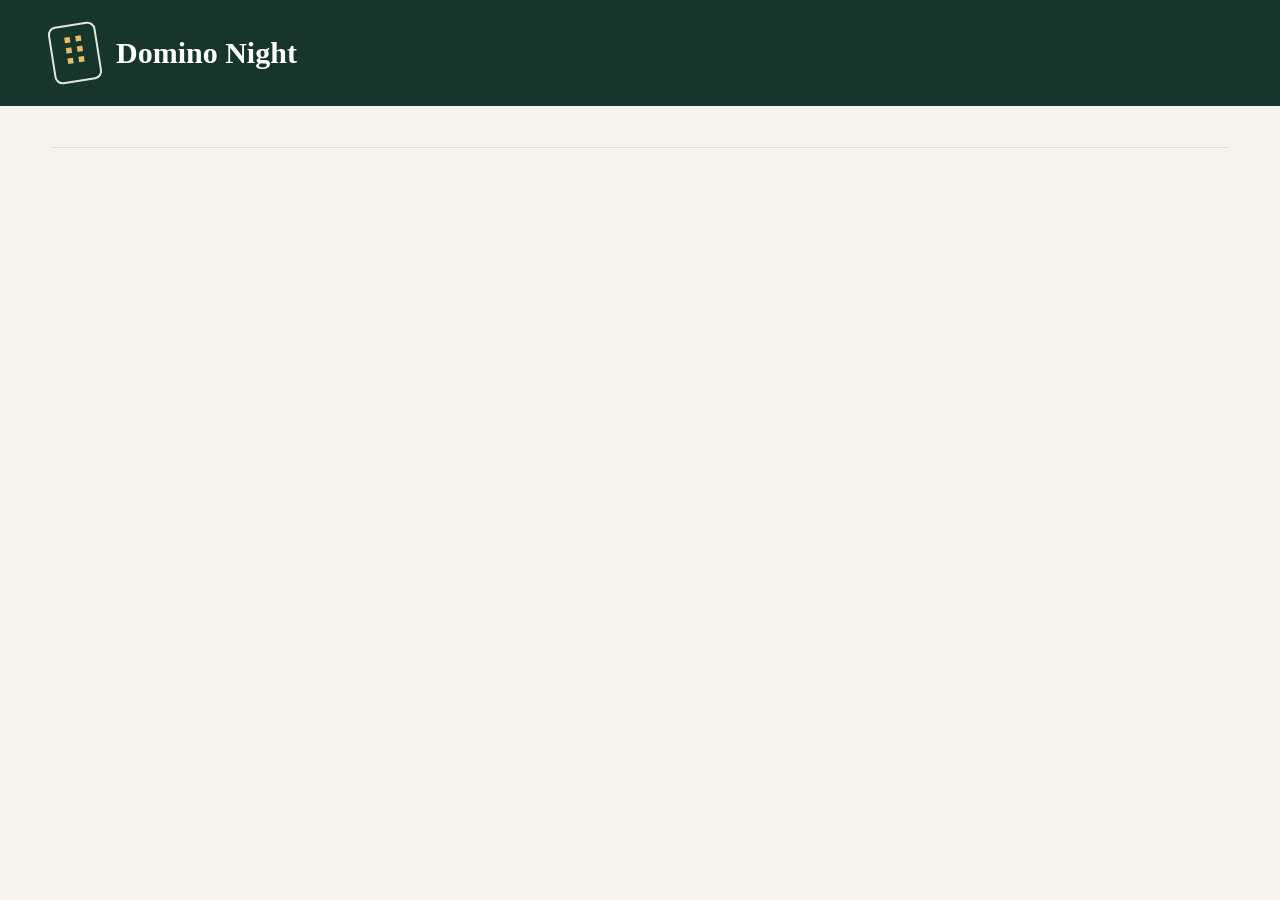
==== template.html @ ec05b013 "Create standalone dominoes tournament tracker" ====
<!doctype html>
<html lang="en"><head><meta charset="utf-8"><meta name="viewport" content="width=device-width,initial-scale=1"><title>Domino Night · Tournament desk</title>
<style>
:root{--bg:#f5f3ec;--ink:#17352d;--muted:#65756d;--line:#d8dfd6;--card:#fffef9;--green:#216548;--gold:#e5bd64;--red:#a83e30}*{box-sizing:border-box}body{margin:0;background:var(--bg);color:var(--ink);font:16px/1.5 system-ui,Segoe UI,sans-serif}button,input,textarea,select{font:inherit}button{cursor:pointer;border:1px solid var(--line);border-radius:9px;padding:10px 16px;background:var(--card);color:var(--ink);font-weight:650}button:hover{border-color:var(--green);background:#eaf2e9}button:disabled{opacity:.45;cursor:not-allowed}button.primary{background:var(--green);color:white;border-color:var(--green)}button.danger{color:var(--red)}input,textarea,select{padding:10px;border:1px solid #a8b7ac;border-radius:7px;background:white;color:var(--ink)}input:focus,textarea:focus,button:focus-visible{outline:3px solid var(--gold);outline-offset:2px}input[type=number]{width:100px}label{display:block;font-size:14px;font-weight:650}label input,label textarea{display:block;margin-top:6px;width:100%}textarea{min-height:255px;resize:vertical}header{background:var(--ink);color:white;padding:24px 4vw;display:flex;align-items:center;justify-content:space-between;gap:20px}.brand{display:flex;align-items:center;gap:17px}.tile{font-size:38px;border:2px solid #e1e7db;border-radius:8px;line-height:1;padding:8px;transform:rotate(-9deg);color:var(--gold)}h1{font-family:Georgia,serif;font-size:30px;margin:0;line-height:1.15}.eyebrow{text-transform:uppercase;letter-spacing:.16em;font-size:11px;font-weight:700;color:#c2d4c6;margin:0 0 7px}header .sub{font-size:13px;color:#c2d4c6;margin:6px 0 0}.actions{display:flex;gap:8px;flex-wrap:wrap;align-items:center}header button{background:#ffffff12;color:white;border-color:#ffffff35;font-size:13px}.shell{max-width:1460px;margin:auto;padding:26px 4vw 50px}nav{display:flex;gap:6px;border-bottom:1px solid var(--line);padding-bottom:15px;margin-bottom:24px;flex-wrap:wrap}nav button{border:none;background:transparent}nav button.active{background:var(--ink);color:white}.status{font-size:12px;color:var(--muted);margin-left:auto;align-self:center}.stats{display:grid;grid-template-columns:repeat(4,1fr);gap:14px;margin-bottom:24px}.stat{border-top:3px solid var(--green);padding:14px 18px;background:var(--card);border-radius:0 0 9px 9px}.stat b{display:block;font-size:29px;line-height:1.2}.stat span{font-size:12px;color:var(--muted);text-transform:uppercase;letter-spacing:.07em}.layout{display:grid;grid-template-columns:1.25fr 1fr;gap:24px}.panel{background:var(--card);border:1px solid var(--line);padding:24px;border-radius:12px;margin-bottom:18px}h2{font:700 25px Georgia,serif;margin:0 0 10px}h3{font-size:16px;margin:0 0 12px}p{margin:8px 0 14px}.muted{color:var(--muted)}.small{font-size:13px}.notice{border-left:4px solid var(--gold);padding:13px 17px;background:#fbf2d9;border-radius:0 7px 7px 0;margin:14px 0}.fieldrow{display:flex;gap:15px;margin:16px 0}.fieldrow>*{flex:1}.grid{display:grid;grid-template-columns:repeat(3,minmax(0,1fr));gap:15px}.match{background:var(--card);border:1px solid var(--line);border-radius:12px;padding:19px}.match.done{border-top:3px solid var(--green)}.match-head{display:flex;justify-content:space-between;align-items:center;font-size:12px;text-transform:uppercase;letter-spacing:.05em;margin-bottom:16px;color:var(--muted)}.pill{border-radius:20px;padding:3px 8px;font-size:11px;background:#e9efdf;color:var(--green);font-weight:700}.team-row{display:grid;grid-template-columns:1fr 83px;gap:10px;align-items:center;margin:10px 0}.team-row input{width:83px;min-width:0;font-size:21px;text-align:center;font-weight:750}.team-row strong{font-size:16px}.match button{width:100%;margin-top:10px;padding:8px}.versus{color:var(--muted);font-size:11px;letter-spacing:.12em}.roundnav{display:flex;gap:8px;margin:0 0 18px}.roundnav button.active{background:var(--ink);color:white}.sectionbar{display:flex;gap:16px;align-items:center;justify-content:space-between;margin:22px 0 15px}.sectionbar h2{margin:0}.table-wrap{overflow:auto;border:1px solid var(--line);border-radius:10px;background:var(--card)}table{border-collapse:collapse;width:100%;font-variant-numeric:tabular-nums}th,td{padding:12px 14px;text-align:right;border-bottom:1px solid var(--line)}th{font-size:11px;text-transform:uppercase;letter-spacing:.05em;color:var(--muted);background:#eef1e8}th:nth-child(2),td:nth-child(2){text-align:left}td:nth-child(2){font-weight:650}tr.top td:first-child{color:var(--green);font-weight:800}tr.cut td{border-bottom:3px solid var(--gold)}.rank{display:inline-block;min-width:27px;text-align:center}ol,ul{padding-left:23px}.rules li{margin-bottom:10px}.foot{font-size:12px;color:var(--muted);margin-top:24px}.empty{padding:35px;text-align:center;border:1px dashed #a8b7ac;border-radius:12px}.bracket{display:grid;grid-template-columns:1fr 50px 1fr;align-items:center;gap:16px}.connector{font-size:30px;text-align:center;color:var(--green)}.champion{background:var(--ink);color:white;padding:24px;border-radius:10px;margin-top:16px}.champion .eyebrow{color:var(--gold)}#toast{position:fixed;bottom:25px;left:50%;transform:translateX(-50%);z-index:100;max-width:90vw;padding:13px 22px;background:var(--ink);color:white;border-radius:10px;box-shadow:0 5px 30px #0003}#toast:empty{display:none}dialog{border:1px solid var(--line);border-radius:15px;max-width:520px;padding:28px;background:var(--card);color:var(--ink)}dialog::backdrop{background:#10231dc9}.tv{background:#102d24;color:#f2f5e9}.tv header{background:#0a231c;padding:20px 3vw}.tv .shell{max-width:none;padding:20px 3vw}.tv .stats{margin-bottom:17px}.tv .stat,.tv .panel,.tv .match,.tv .table-wrap{background:#193c30;color:#f2f5e9;border-color:#3a5848}.tv .muted,.tv .stat span,.tv .match-head,.tv .foot{color:#b5c9b8}.tv th{background:#214333;color:#c8d9c7}.tv td{border-color:#365340;padding:9px 12px}.tv tr.top td:first-child{color:var(--gold)}.tv th{padding:9px 12px}.tv .tv-grid{display:grid;grid-template-columns:1.18fr 1fr;gap:25px}.tv .tv-board td{font-size:20px}.tv .tv-board th{font-size:11px}.tv .tv-board td:nth-child(2){font-size:21px}.tv .team-row{grid-template-columns:1fr 60px}.tv .tv-score{font-size:27px;text-align:right;color:var(--gold)}.tv .grid{grid-template-columns:repeat(2,minmax(0,1fr))}.tv .sectionbar h2{font-size:24px}.tv .match{padding:15px}.tv .match-head{margin-bottom:10px}.tv .pill{background:#34523a;color:#e5ebce}.tv .notice{background:#52451f;color:#fff0cc}.tv .roundnav button.active{background:var(--gold);color:var(--ink)}.tv-bye{margin:14px 0;font-size:14px;color:#c3d1bc}.tv .champion{border:1px solid var(--gold)}.print-only{display:none}
.tv nav{display:none}.tv .bracket{grid-template-columns:1fr 24px 1fr;gap:10px}@media(max-height:850px){.tv header{padding:12px 3vw}.tv h1{font-size:26px}.tv header .sub{display:none}.tv .shell{padding-top:10px}.tv .stat{padding:9px 14px}.tv .stat b{font-size:23px}.tv .stats{margin-bottom:8px}.tv .sectionbar{margin:10px 0}.tv .sectionbar h2{font-size:22px}.tv .tv-board td{padding:6px 10px;font-size:17px}.tv .tv-board td:nth-child(2){font-size:17px}.tv .team-row{margin:5px 0;grid-template-columns:1fr 44px}.tv .team-row strong{font-size:14px;line-height:1.3}.tv .match-head{font-size:10px;margin-bottom:7px}.tv .match{padding:12px}.tv .tv-score{font-size:22px}.tv .champion{padding:14px;margin-top:10px}.tv .champion h2{font-size:21px}.tv .champion p{margin-bottom:0}.tv .foot{margin-top:10px}}@media(max-width:1000px){.grid{grid-template-columns:repeat(2,minmax(0,1fr))}.layout{grid-template-columns:1fr}.tv .tv-grid{grid-template-columns:1fr}.tv .tv-board td{font-size:17px}}@media(max-width:600px){header{align-items:flex-start;flex-direction:column}h1{font-size:26px}.shell{padding:20px 16px}.grid,.stats{grid-template-columns:repeat(2,minmax(0,1fr))}.grid{grid-template-columns:1fr}.stat{padding:10px}.stat b{font-size:24px}.panel{padding:18px}.bracket{grid-template-columns:1fr}.connector{transform:rotate(90deg)}.fieldrow{flex-direction:column}.status{width:100%;margin:5px 0}th,td{padding:9px 7px;font-size:13px}}
@media print{@page{size:letter;margin:.5in}body{background:white;color:black;font-size:10pt}header{background:white;color:black;padding:0 0 12px;border-bottom:1px solid #aaa}header .actions,nav,.no-print,.roundnav,button,.stats,#toast,.status{display:none!important}.shell{padding:14px 0}.panel,.match,.table-wrap{border-color:#aaa;background:white;border-radius:0;padding:12px}.grid{grid-template-columns:repeat(2,1fr)}.match,.panel{break-inside:avoid}.round-print{break-before:page}.round-print:first-child{break-before:auto}.team-row input{border:0;font-size:15pt}h2{font-size:18pt}.eyebrow,header .sub{color:#333}.tile{display:none}.layout{display:block}.print-only{display:block}.foot{font-size:8pt}.notice{background:white;border-color:#999}.bracket{grid-template-columns:1fr 25px 1fr}.champion{color:black;background:white;border:1px solid #aaa}th{background:#eee}th,td{padding:7px}#main> .panel{margin:0}.rules li{margin-bottom:8px}}
/* THEME_STYLES */
</style></head><body><header><!-- ISLAND_ART --><div class="brand"><div class="tile" aria-hidden="true">⠿</div><div><h1 id="eventTitle">Domino Night</h1></div></div><div class="actions" id="headerActions"></div></header><div class="shell"><nav id="nav"></nav><main id="main"></main><p class="foot" id="footer"></p></div><div id="toast" role="status" aria-live="polite"></div><dialog id="confirmDialog"><h2 id="dialogTitle"></h2><p id="dialogBody"></p><div class="actions"><button id="dialogCancel">Cancel</button><button id="dialogOK" class="primary">Continue</button></div></dialog>
<script>/* CORE_SCRIPT */</script><script>/* APP_SCRIPT */</script></body></html>
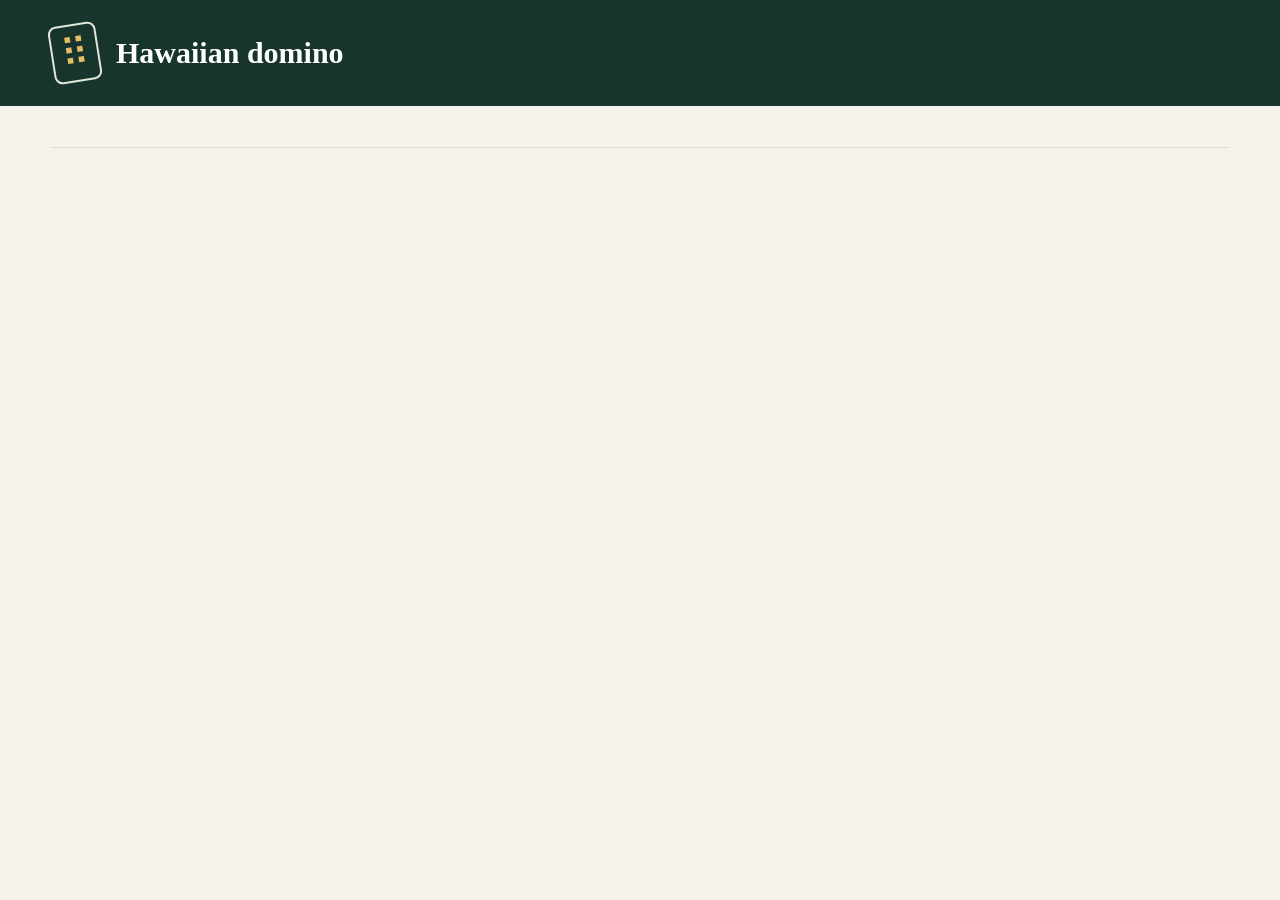
==== commit 4afdc855: "Give every player exactly four qualifying games" ====
--- a/template.html
+++ b/template.html
@@ -1,9 +1,9 @@
 <!doctype html>
-<html lang="en"><head><meta charset="utf-8"><meta name="viewport" content="width=device-width,initial-scale=1"><title>Domino Night · Tournament desk</title>
+<html lang="en"><head><meta charset="utf-8"><meta name="viewport" content="width=device-width,initial-scale=1"><title>Hawaiian domino · Tournament desk</title>
 <style>
 :root{--bg:#f5f3ec;--ink:#17352d;--muted:#65756d;--line:#d8dfd6;--card:#fffef9;--green:#216548;--gold:#e5bd64;--red:#a83e30}*{box-sizing:border-box}body{margin:0;background:var(--bg);color:var(--ink);font:16px/1.5 system-ui,Segoe UI,sans-serif}button,input,textarea,select{font:inherit}button{cursor:pointer;border:1px solid var(--line);border-radius:9px;padding:10px 16px;background:var(--card);color:var(--ink);font-weight:650}button:hover{border-color:var(--green);background:#eaf2e9}button:disabled{opacity:.45;cursor:not-allowed}button.primary{background:var(--green);color:white;border-color:var(--green)}button.danger{color:var(--red)}input,textarea,select{padding:10px;border:1px solid #a8b7ac;border-radius:7px;background:white;color:var(--ink)}input:focus,textarea:focus,button:focus-visible{outline:3px solid var(--gold);outline-offset:2px}input[type=number]{width:100px}label{display:block;font-size:14px;font-weight:650}label input,label textarea{display:block;margin-top:6px;width:100%}textarea{min-height:255px;resize:vertical}header{background:var(--ink);color:white;padding:24px 4vw;display:flex;align-items:center;justify-content:space-between;gap:20px}.brand{display:flex;align-items:center;gap:17px}.tile{font-size:38px;border:2px solid #e1e7db;border-radius:8px;line-height:1;padding:8px;transform:rotate(-9deg);color:var(--gold)}h1{font-family:Georgia,serif;font-size:30px;margin:0;line-height:1.15}.eyebrow{text-transform:uppercase;letter-spacing:.16em;font-size:11px;font-weight:700;color:#c2d4c6;margin:0 0 7px}header .sub{font-size:13px;color:#c2d4c6;margin:6px 0 0}.actions{display:flex;gap:8px;flex-wrap:wrap;align-items:center}header button{background:#ffffff12;color:white;border-color:#ffffff35;font-size:13px}.shell{max-width:1460px;margin:auto;padding:26px 4vw 50px}nav{display:flex;gap:6px;border-bottom:1px solid var(--line);padding-bottom:15px;margin-bottom:24px;flex-wrap:wrap}nav button{border:none;background:transparent}nav button.active{background:var(--ink);color:white}.status{font-size:12px;color:var(--muted);margin-left:auto;align-self:center}.stats{display:grid;grid-template-columns:repeat(4,1fr);gap:14px;margin-bottom:24px}.stat{border-top:3px solid var(--green);padding:14px 18px;background:var(--card);border-radius:0 0 9px 9px}.stat b{display:block;font-size:29px;line-height:1.2}.stat span{font-size:12px;color:var(--muted);text-transform:uppercase;letter-spacing:.07em}.layout{display:grid;grid-template-columns:1.25fr 1fr;gap:24px}.panel{background:var(--card);border:1px solid var(--line);padding:24px;border-radius:12px;margin-bottom:18px}h2{font:700 25px Georgia,serif;margin:0 0 10px}h3{font-size:16px;margin:0 0 12px}p{margin:8px 0 14px}.muted{color:var(--muted)}.small{font-size:13px}.notice{border-left:4px solid var(--gold);padding:13px 17px;background:#fbf2d9;border-radius:0 7px 7px 0;margin:14px 0}.fieldrow{display:flex;gap:15px;margin:16px 0}.fieldrow>*{flex:1}.grid{display:grid;grid-template-columns:repeat(3,minmax(0,1fr));gap:15px}.match{background:var(--card);border:1px solid var(--line);border-radius:12px;padding:19px}.match.done{border-top:3px solid var(--green)}.match-head{display:flex;justify-content:space-between;align-items:center;font-size:12px;text-transform:uppercase;letter-spacing:.05em;margin-bottom:16px;color:var(--muted)}.pill{border-radius:20px;padding:3px 8px;font-size:11px;background:#e9efdf;color:var(--green);font-weight:700}.team-row{display:grid;grid-template-columns:1fr 83px;gap:10px;align-items:center;margin:10px 0}.team-row input{width:83px;min-width:0;font-size:21px;text-align:center;font-weight:750}.team-row strong{font-size:16px}.match button{width:100%;margin-top:10px;padding:8px}.versus{color:var(--muted);font-size:11px;letter-spacing:.12em}.roundnav{display:flex;gap:8px;margin:0 0 18px}.roundnav button.active{background:var(--ink);color:white}.sectionbar{display:flex;gap:16px;align-items:center;justify-content:space-between;margin:22px 0 15px}.sectionbar h2{margin:0}.table-wrap{overflow:auto;border:1px solid var(--line);border-radius:10px;background:var(--card)}table{border-collapse:collapse;width:100%;font-variant-numeric:tabular-nums}th,td{padding:12px 14px;text-align:right;border-bottom:1px solid var(--line)}th{font-size:11px;text-transform:uppercase;letter-spacing:.05em;color:var(--muted);background:#eef1e8}th:nth-child(2),td:nth-child(2){text-align:left}td:nth-child(2){font-weight:650}tr.top td:first-child{color:var(--green);font-weight:800}tr.cut td{border-bottom:3px solid var(--gold)}.rank{display:inline-block;min-width:27px;text-align:center}ol,ul{padding-left:23px}.rules li{margin-bottom:10px}.foot{font-size:12px;color:var(--muted);margin-top:24px}.empty{padding:35px;text-align:center;border:1px dashed #a8b7ac;border-radius:12px}.bracket{display:grid;grid-template-columns:1fr 50px 1fr;align-items:center;gap:16px}.connector{font-size:30px;text-align:center;color:var(--green)}.champion{background:var(--ink);color:white;padding:24px;border-radius:10px;margin-top:16px}.champion .eyebrow{color:var(--gold)}#toast{position:fixed;bottom:25px;left:50%;transform:translateX(-50%);z-index:100;max-width:90vw;padding:13px 22px;background:var(--ink);color:white;border-radius:10px;box-shadow:0 5px 30px #0003}#toast:empty{display:none}dialog{border:1px solid var(--line);border-radius:15px;max-width:520px;padding:28px;background:var(--card);color:var(--ink)}dialog::backdrop{background:#10231dc9}.tv{background:#102d24;color:#f2f5e9}.tv header{background:#0a231c;padding:20px 3vw}.tv .shell{max-width:none;padding:20px 3vw}.tv .stats{margin-bottom:17px}.tv .stat,.tv .panel,.tv .match,.tv .table-wrap{background:#193c30;color:#f2f5e9;border-color:#3a5848}.tv .muted,.tv .stat span,.tv .match-head,.tv .foot{color:#b5c9b8}.tv th{background:#214333;color:#c8d9c7}.tv td{border-color:#365340;padding:9px 12px}.tv tr.top td:first-child{color:var(--gold)}.tv th{padding:9px 12px}.tv .tv-grid{display:grid;grid-template-columns:1.18fr 1fr;gap:25px}.tv .tv-board td{font-size:20px}.tv .tv-board th{font-size:11px}.tv .tv-board td:nth-child(2){font-size:21px}.tv .team-row{grid-template-columns:1fr 60px}.tv .tv-score{font-size:27px;text-align:right;color:var(--gold)}.tv .grid{grid-template-columns:repeat(2,minmax(0,1fr))}.tv .sectionbar h2{font-size:24px}.tv .match{padding:15px}.tv .match-head{margin-bottom:10px}.tv .pill{background:#34523a;color:#e5ebce}.tv .notice{background:#52451f;color:#fff0cc}.tv .roundnav button.active{background:var(--gold);color:var(--ink)}.tv-bye{margin:14px 0;font-size:14px;color:#c3d1bc}.tv .champion{border:1px solid var(--gold)}.print-only{display:none}
 .tv nav{display:none}.tv .bracket{grid-template-columns:1fr 24px 1fr;gap:10px}@media(max-height:850px){.tv header{padding:12px 3vw}.tv h1{font-size:26px}.tv header .sub{display:none}.tv .shell{padding-top:10px}.tv .stat{padding:9px 14px}.tv .stat b{font-size:23px}.tv .stats{margin-bottom:8px}.tv .sectionbar{margin:10px 0}.tv .sectionbar h2{font-size:22px}.tv .tv-board td{padding:6px 10px;font-size:17px}.tv .tv-board td:nth-child(2){font-size:17px}.tv .team-row{margin:5px 0;grid-template-columns:1fr 44px}.tv .team-row strong{font-size:14px;line-height:1.3}.tv .match-head{font-size:10px;margin-bottom:7px}.tv .match{padding:12px}.tv .tv-score{font-size:22px}.tv .champion{padding:14px;margin-top:10px}.tv .champion h2{font-size:21px}.tv .champion p{margin-bottom:0}.tv .foot{margin-top:10px}}@media(max-width:1000px){.grid{grid-template-columns:repeat(2,minmax(0,1fr))}.layout{grid-template-columns:1fr}.tv .tv-grid{grid-template-columns:1fr}.tv .tv-board td{font-size:17px}}@media(max-width:600px){header{align-items:flex-start;flex-direction:column}h1{font-size:26px}.shell{padding:20px 16px}.grid,.stats{grid-template-columns:repeat(2,minmax(0,1fr))}.grid{grid-template-columns:1fr}.stat{padding:10px}.stat b{font-size:24px}.panel{padding:18px}.bracket{grid-template-columns:1fr}.connector{transform:rotate(90deg)}.fieldrow{flex-direction:column}.status{width:100%;margin:5px 0}th,td{padding:9px 7px;font-size:13px}}
 @media print{@page{size:letter;margin:.5in}body{background:white;color:black;font-size:10pt}header{background:white;color:black;padding:0 0 12px;border-bottom:1px solid #aaa}header .actions,nav,.no-print,.roundnav,button,.stats,#toast,.status{display:none!important}.shell{padding:14px 0}.panel,.match,.table-wrap{border-color:#aaa;background:white;border-radius:0;padding:12px}.grid{grid-template-columns:repeat(2,1fr)}.match,.panel{break-inside:avoid}.round-print{break-before:page}.round-print:first-child{break-before:auto}.team-row input{border:0;font-size:15pt}h2{font-size:18pt}.eyebrow,header .sub{color:#333}.tile{display:none}.layout{display:block}.print-only{display:block}.foot{font-size:8pt}.notice{background:white;border-color:#999}.bracket{grid-template-columns:1fr 25px 1fr}.champion{color:black;background:white;border:1px solid #aaa}th{background:#eee}th,td{padding:7px}#main> .panel{margin:0}.rules li{margin-bottom:8px}}
 /* THEME_STYLES */
-</style></head><body><header><!-- ISLAND_ART --><div class="brand"><div class="tile" aria-hidden="true">⠿</div><div><h1 id="eventTitle">Domino Night</h1></div></div><div class="actions" id="headerActions"></div></header><div class="shell"><nav id="nav"></nav><main id="main"></main><p class="foot" id="footer"></p></div><div id="toast" role="status" aria-live="polite"></div><dialog id="confirmDialog"><h2 id="dialogTitle"></h2><p id="dialogBody"></p><div class="actions"><button id="dialogCancel">Cancel</button><button id="dialogOK" class="primary">Continue</button></div></dialog>
+</style></head><body><header><!-- ISLAND_ART --><div class="brand"><div class="tile" aria-hidden="true">⠿</div><div><h1 id="eventTitle">Hawaiian domino</h1></div></div><div class="actions" id="headerActions"></div></header><div class="shell"><nav id="nav"></nav><main id="main"></main><p class="foot" id="footer"></p></div><div id="toast" role="status" aria-live="polite"></div><dialog id="confirmDialog"><h2 id="dialogTitle"></h2><p id="dialogBody"></p><div class="actions"><button id="dialogCancel">Cancel</button><button id="dialogOK" class="primary">Continue</button></div></dialog>
 <script>/* CORE_SCRIPT */</script><script>/* APP_SCRIPT */</script></body></html>
